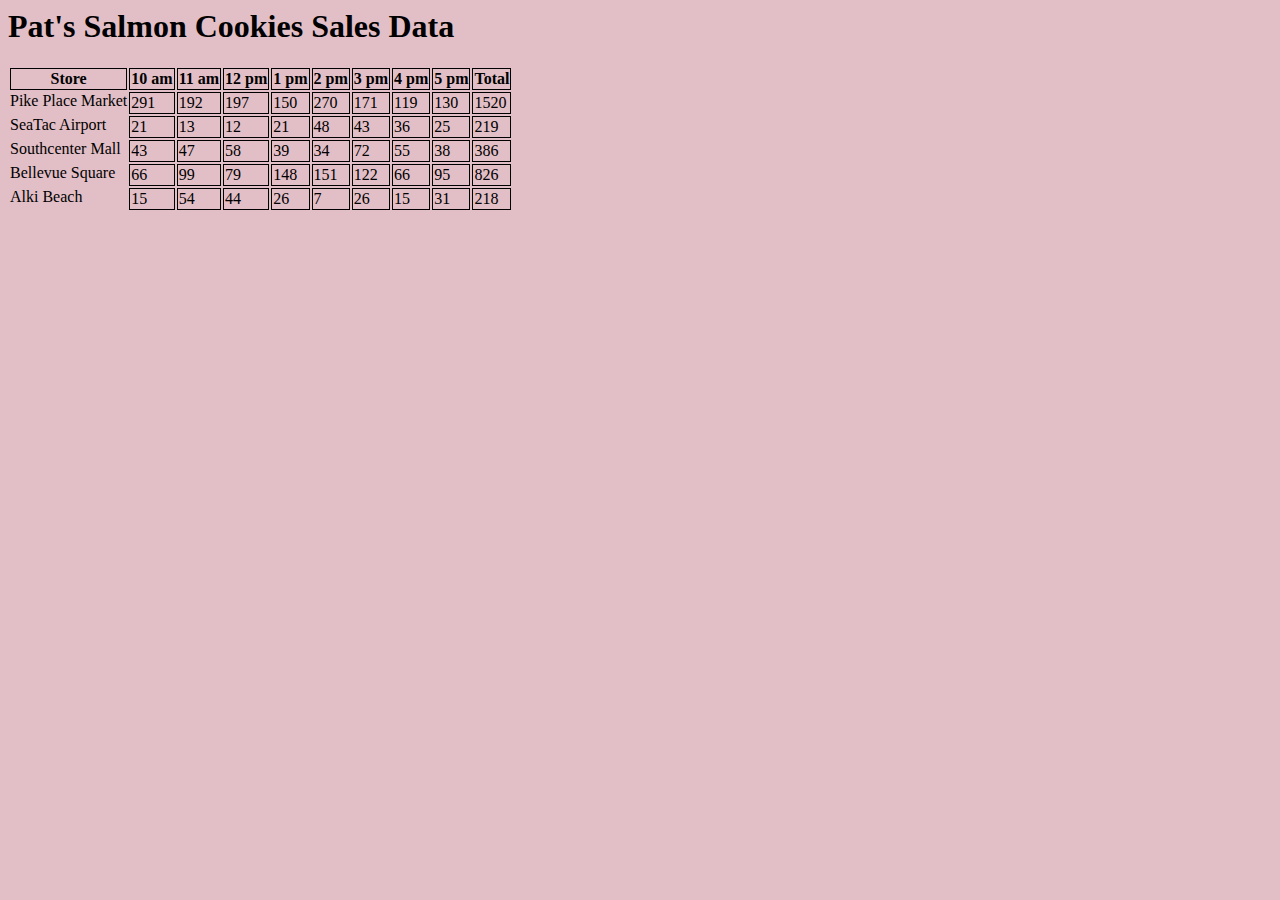
==== sales.html @ 1e6f2f80 "Merge pull request #2 from Swaintek/wed-public" ====
<html>
<head>
	<title>Cookie Stand</title>
	<link rel="stylesheet" type="text/css" href="style.css">
	<link href='https://fonts.googleapis.com/css?family=Bangers' rel='stylesheet' type='text/css'>
</head>

<body>

<h1>Pat's Salmon Cookies Sales Data</h1>

<table>
	<thead>
		<tr>
			<th>Store</th>
			<th>10 am</th>
			<th>11 am</th>
			<th>12 pm</th>
			<th>1 pm</th>
			<th>2 pm</th>
			<th>3 pm</th>
			<th>4 pm</th>
			<th>5 pm</th>
			<th>Total</th>
		</tr>
	</thead>

	<tbody>
		<tr id="Pike Place Market"></tr>
		<tr id="SeaTac Airport"></tr>
		<tr id="Southcenter Mall"></tr>
		<tr id="Bellevue Square"></tr>
		<tr id="Alki Beach"></tr>
	</tbody>
</table>










<!-- <h1>Cookie Stand</h1>
	<h2>Pike Place Market</h2>
	<ul id="Pike Place Market"></ul>
	<h2>SEATAC Airport</h2>
	<ul id="SeaTac Airport"></ul>
	<h2>Southcenter Mall</h2>
	<ul id="Southcenter Mall"></ul>
	<h2>Bellevue Square</h2>
	<ul id="Bellevue Square"></ul>
	<h2>Alki Beach</h2>
	<ul id="Alki Beach"></ul> -->

	<script src="app.js"></script>

</body>

</html>
---- style.css ----
@font-face {
	font-family: 'Dam';
	src: url('fonts/burnstown_dam.otf');
}

header {
	height: 200;
	padding-top: 200px;
	background-color: #AF5E64;
	background-image: url("img/salmon.png");
	background-repeat: no-repeat;
	background-position: center top;
}

th, td {
	border: 1px solid #000;
}

.logo {
	font-family: 'Righteous';	
	text-align: center;
	text-shadow: 5px 1px 5px #16181C;
	color: #E0C778;
	font-size: 400%;
}

.slogan {
	font-family: 'Righteous';	
	text-align: center;
	text-shadow: 5px 1px 5px #16181C;
	color: #E0C778;
	font-size: 100%;
}

.locations {
	font-family: 'Righteous';
	list-style-type: none;	
	text-align: center;
	text-shadow: 5px 1px 5px #E0C778;
	color: #000000;
	font-size: 100%;
}

img.align-center {
	display: block;
	margin: 0px auto;}

body {
  background-color: #E2BEC6;
}

.history {
	background-color: #E0C778;
	margin: 10px auto 10px auto;
	border-style: solid;
	border-width: 20px;
	padding: 10px;
	border-color: #8D3722 #AD5845 #B96955 #C97954;
	font-family: 'Righteous';
	text-align: center;
	color: #000000;
	font-size: 100%;
}

.historyp {
	text-align: justify;
}

.tshirt {
	background-color: #E0C778;
	margin: 10px auto 10px auto;
	border-style: solid;
	border-width: 20px;
	padding: 10px;
	border-color: #8D3722 #AD5845 #B96955 #C97954;
	font-family: 'Righteous';
	text-align: center;
	color: #000000;
	font-size: 100%;
}

}
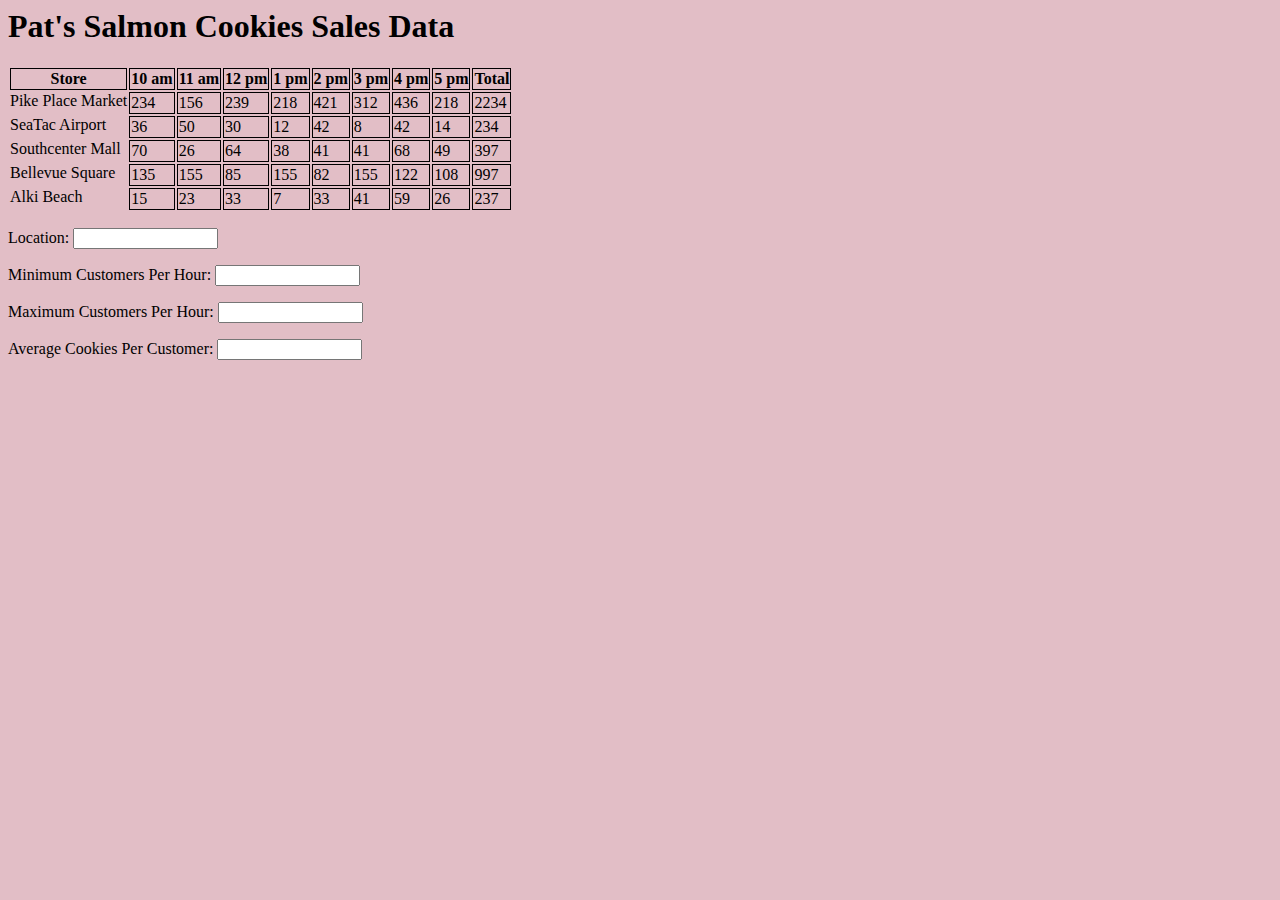
==== commit 9edc2d5e: "Merge pull request #3 from Jasmineiona/thurs-xxxx" ====
--- a/sales.html
+++ b/sales.html
@@ -34,6 +34,27 @@
 	</tbody>
 </table>
 
+<form>
+	<p> Location:
+		<input type="text" name="Location" size="15" />
+	</p>
+
+	<p> Minimum Customers Per Hour:
+		<input type="text" name="minCust" size="15" />
+	</p>
+
+	<p> Maximum Customers Per Hour:
+		<input type="text" name="maxCust" size="15" />
+	</p>
+
+	<p> Average Cookies Per Customer:
+		<input type="text" name="avgCookies" size="15" />
+	</p>
+
+</form>
+
+
+
 
 
 
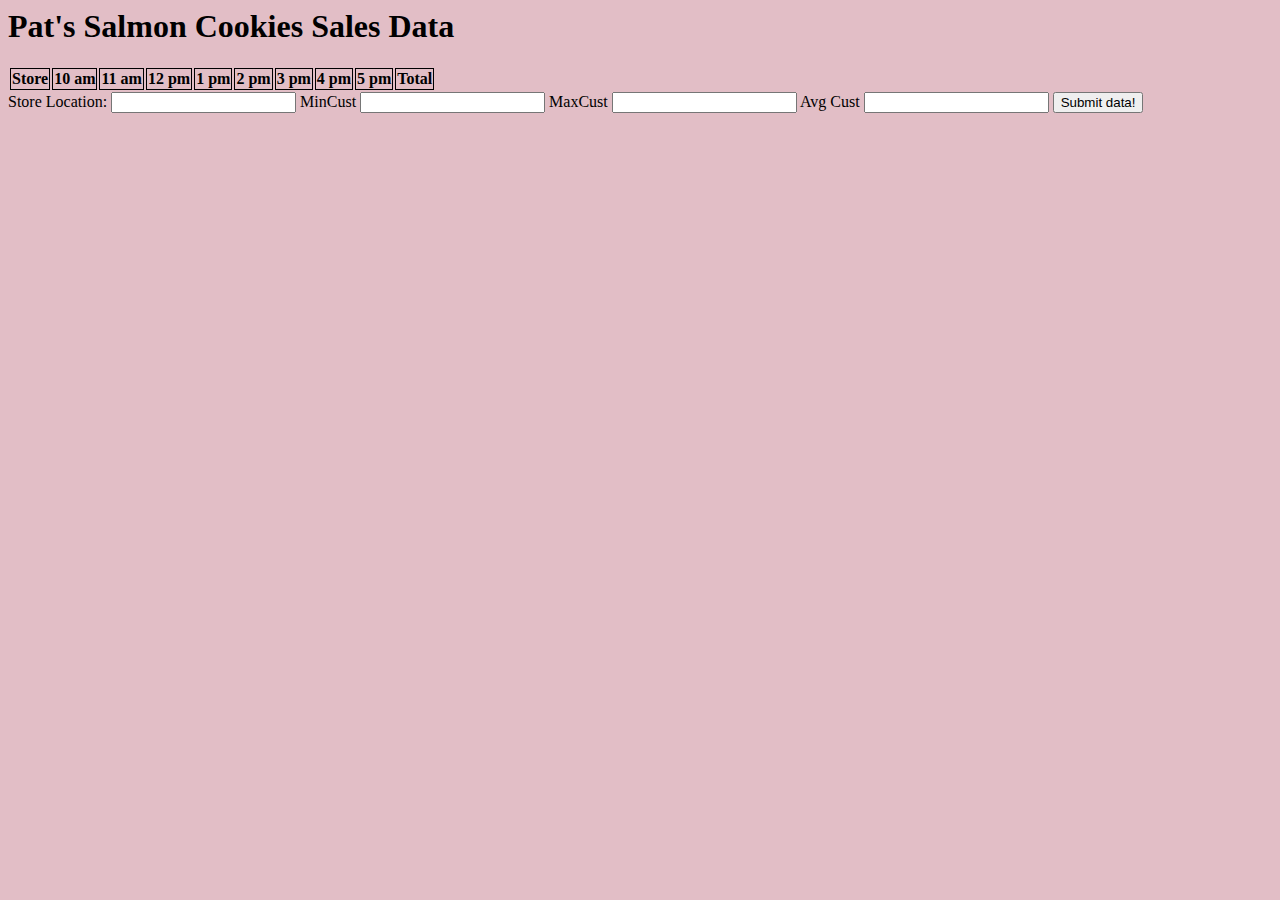
==== commit adeaee3d: "Added functionality to allow form data to populate table on click" ====
--- a/sales.html
+++ b/sales.html
@@ -25,56 +25,25 @@
 		</tr>
 	</thead>
 
-	<tbody>
-		<tr id="Pike Place Market"></tr>
-		<tr id="SeaTac Airport"></tr>
-		<tr id="Southcenter Mall"></tr>
-		<tr id="Bellevue Square"></tr>
-		<tr id="Alki Beach"></tr>
+	<tbody id="salesTable">
 	</tbody>
+
 </table>
 
-<form>
-	<p> Location:
-		<input type="text" name="Location" size="15" />
-	</p>
+<form id="storeForm">
+    <label for="storeLoc">Store Location: </label>
+    <input id="storeLoc" type="text">
+    <label for="minCust">MinCust </label>
+    <input id="minCust" type="text">
+    <label for="maxCust">MaxCust </label>
+    <input id="maxCust" type="text">
+    <label for="avgCust">Avg Cust </label>
+    <input id="avgCust" type="text">
 
-	<p> Minimum Customers Per Hour:
-		<input type="text" name="minCust" size="15" />
-	</p>
-
-	<p> Maximum Customers Per Hour:
-		<input type="text" name="maxCust" size="15" />
-	</p>
-
-	<p> Average Cookies Per Customer:
-		<input type="text" name="avgCookies" size="15" />
-	</p>
-
-</form>
+    <button id="storeButton" type="click">Submit data!</button>
+ </form>
 
 
-
-
-
-
-
-
-
-
-
-
-<!-- <h1>Cookie Stand</h1>
-	<h2>Pike Place Market</h2>
-	<ul id="Pike Place Market"></ul>
-	<h2>SEATAC Airport</h2>
-	<ul id="SeaTac Airport"></ul>
-	<h2>Southcenter Mall</h2>
-	<ul id="Southcenter Mall"></ul>
-	<h2>Bellevue Square</h2>
-	<ul id="Bellevue Square"></ul>
-	<h2>Alki Beach</h2>
-	<ul id="Alki Beach"></ul> -->
 
 	<script src="app.js"></script>
 
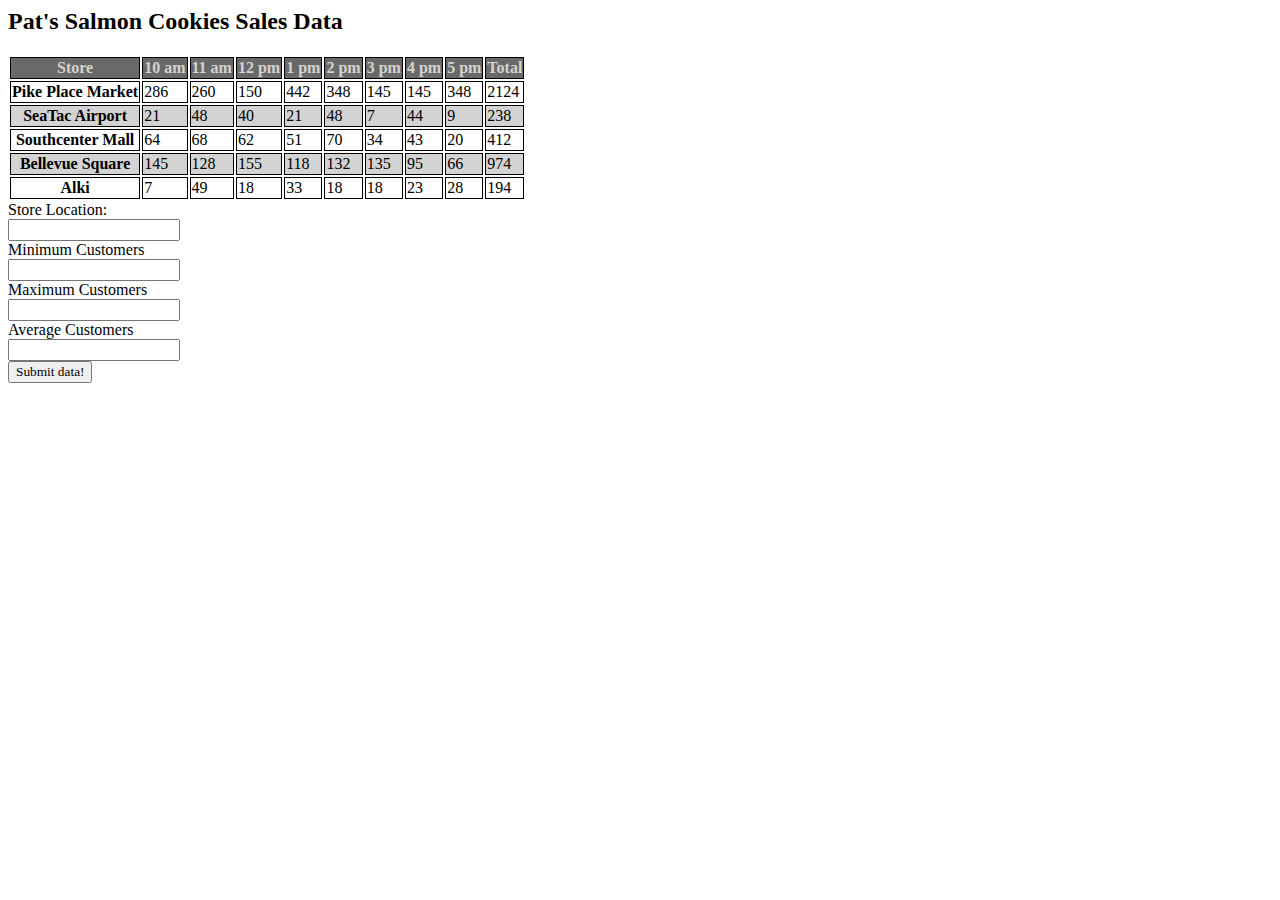
==== commit d6d757ff: "Re-styled customer facing page, added all suggested table functionality" ====
--- a/sales.html
+++ b/sales.html
@@ -5,9 +5,9 @@
 	<link href='https://fonts.googleapis.com/css?family=Bangers' rel='stylesheet' type='text/css'>
 </head>
 
-<body>
+<body id="sales">
 
-<h1>Pat's Salmon Cookies Sales Data</h1>
+<h2>Pat's Salmon Cookies Sales Data</h2>
 
 <table>
 	<thead>
@@ -31,14 +31,14 @@
 </table>
 
 <form id="storeForm">
-    <label for="storeLoc">Store Location: </label>
-    <input id="storeLoc" type="text">
-    <label for="minCust">MinCust </label>
-    <input id="minCust" type="text">
-    <label for="maxCust">MaxCust </label>
-    <input id="maxCust" type="text">
-    <label for="avgCust">Avg Cust </label>
-    <input id="avgCust" type="text">
+    <label for="storeLoc">Store Location: </label> </br>
+    <input id="storeLoc" type="text"> </br>
+    <label for="minCust">Minimum Customers </label> </br>
+    <input id="minCust" type="text"> </br>
+    <label for="maxCust">Maximum Customers </label> </br>
+    <input id="maxCust" type="text"> </br>
+    <label for="avgCust">Average Customers </label> </br>
+    <input id="avgCust" type="text"> </br>
 
     <button id="storeButton" type="click">Submit data!</button>
  </form>
--- a/style.css
+++ b/style.css
@@ -1,26 +1,49 @@
-@font-face {
-	font-family: 'Dam';
-	src: url('fonts/burnstown_dam.otf');
+* {
+	font-family: "Righteous";
 }
 
 header {
 	height: 200;
 	padding-top: 200px;
-	background-color: #AF5E64;
+	background-color: #774753;
 	background-image: url("img/salmon.png");
 	background-repeat: no-repeat;
 	background-position: center top;
+}
+
+h1 {
+	text-align: center;
+	color: #EA9E98;
+	text-shadow: 5px 1px 5px #16181C;
+	float: top;
+}
+
+.history {
+	background-color: #D5D3CD;
 }
 
 th, td {
 	border: 1px solid #000;
 }
 
+thead th {
+	background-color: dimgrey;
+	color: #D5D3CD;
+}
+
+tr:nth-child(even) {
+	background-color: lightgrey;
+}
+
+tr:nth-child(odd) {
+	background-color: white;
+}
+
 .logo {
 	font-family: 'Righteous';	
 	text-align: center;
 	text-shadow: 5px 1px 5px #16181C;
-	color: #E0C778;
+	color: #EA9E98;
 	font-size: 400%;
 }
 
@@ -28,56 +51,50 @@
 	font-family: 'Righteous';	
 	text-align: center;
 	text-shadow: 5px 1px 5px #16181C;
-	color: #E0C778;
+	color: #EA9E98;
 	font-size: 100%;
 }
 
-.locations {
-	font-family: 'Righteous';
-	list-style-type: none;	
+#tshirt {
+	float: bottom;
+}
+
+#sales {
+	background-color: white;
+}
+
+body {
+	background-color: #D5D3CD;
+}
+
+aside {
+	font-family: 'Righteous';	
 	text-align: center;
-	text-shadow: 5px 1px 5px #E0C778;
+	background-color: #EA9E98;
+	border: 3px solid #D5D3CD;
 	color: #000000;
 	font-size: 100%;
+	float: left;
+	padding-bottom: 200px;
+}
+
+li {
+	list-style-type: none;
+	text-align: left;
 }
 
 img.align-center {
 	display: block;
-	margin: 0px auto;}
+	margin: 5px auto;}
 
-body {
-  background-color: #E2BEC6;
+.content {
+	background-color: #8F5A61;
+	float: top;
 }
 
-.history {
-	background-color: #E0C778;
-	margin: 10px auto 10px auto;
-	border-style: solid;
-	border-width: 20px;
-	padding: 10px;
-	border-color: #8D3722 #AD5845 #B96955 #C97954;
-	font-family: 'Righteous';
+footer {
 	text-align: center;
-	color: #000000;
-	font-size: 100%;
+	float: bottom;
+	background-color: #EFB7B0;
 }
 
-.historyp {
-	text-align: justify;
-}
-
-.tshirt {
-	background-color: #E0C778;
-	margin: 10px auto 10px auto;
-	border-style: solid;
-	border-width: 20px;
-	padding: 10px;
-	border-color: #8D3722 #AD5845 #B96955 #C97954;
-	font-family: 'Righteous';
-	text-align: center;
-	color: #000000;
-	font-size: 100%;
-}
-
-}
-
